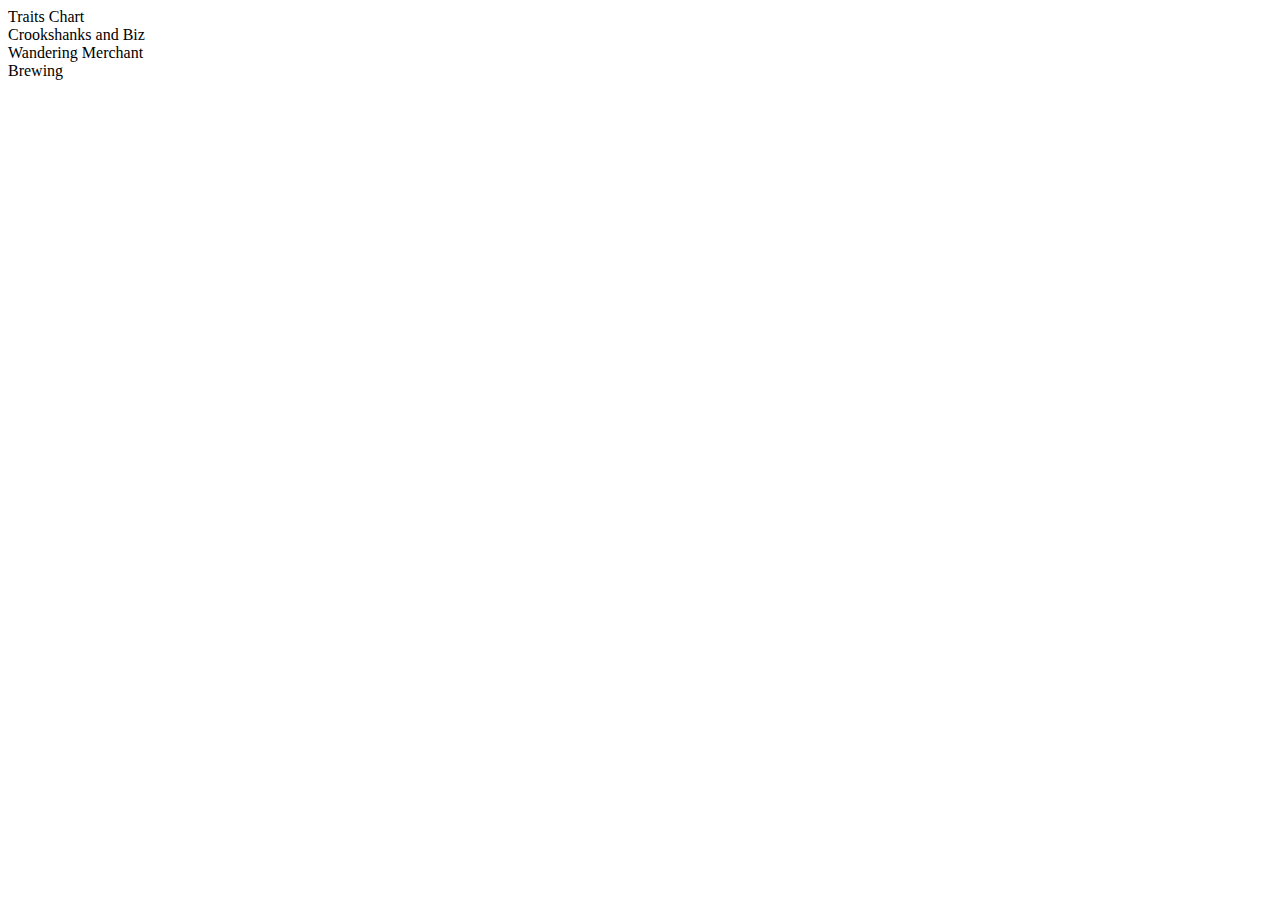
==== index.html @ 69cc46a5 "starts" ====
<!DOCTYPE html>
<html lang="en">
<head>
    <meta charset="UTF-8">
    <meta name="viewport" content="width=device-width, initial-scale=1.0">
    <title>DM Interface</title>
</head>
<body>
    <a>Traits Chart</a> <br>
    <a>Crookshanks and Biz</a> <br>
    <a>Wandering Merchant</a> <br>
    <a>Brewing</a> <br>
</body>
</html>
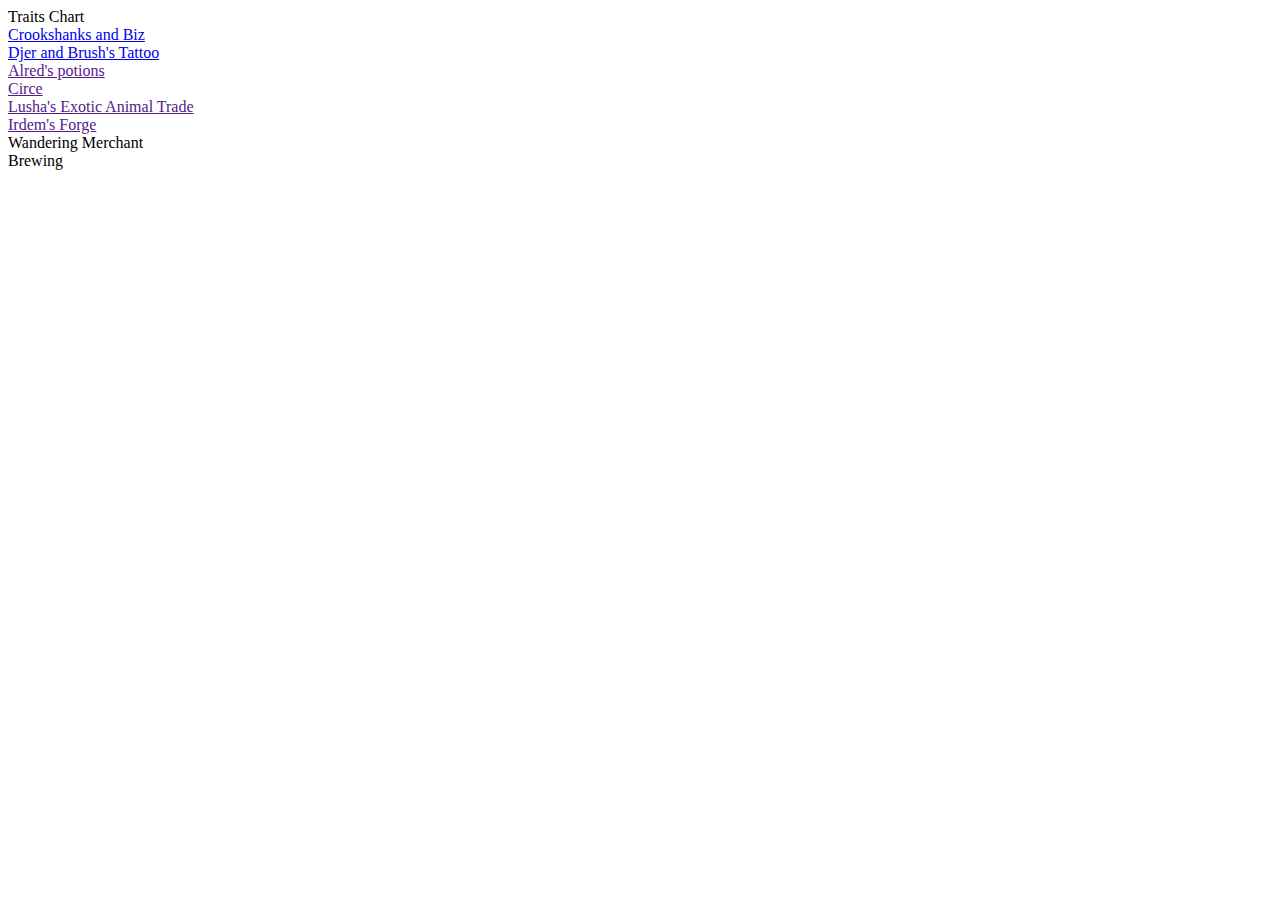
==== commit baaee082: "new pages" ====
--- a/index.html
+++ b/index.html
@@ -7,7 +7,12 @@
 </head>
 <body>
     <a>Traits Chart</a> <br>
-    <a>Crookshanks and Biz</a> <br>
+    <a href="Crookshanks.html">Crookshanks and Biz</a> <br>
+    <a href="Djer and Brush's Tattoo.html">Djer and Brush's Tattoo</a> <br>
+    <a href="">Alred's potions</a> <br>
+    <a href="">Circe</a> <br>
+    <a href="">Lusha's Exotic Animal Trade</a> <br>
+    <a href="">Irdem's Forge</a> <br>
     <a>Wandering Merchant</a> <br>
     <a>Brewing</a> <br>
 </body>
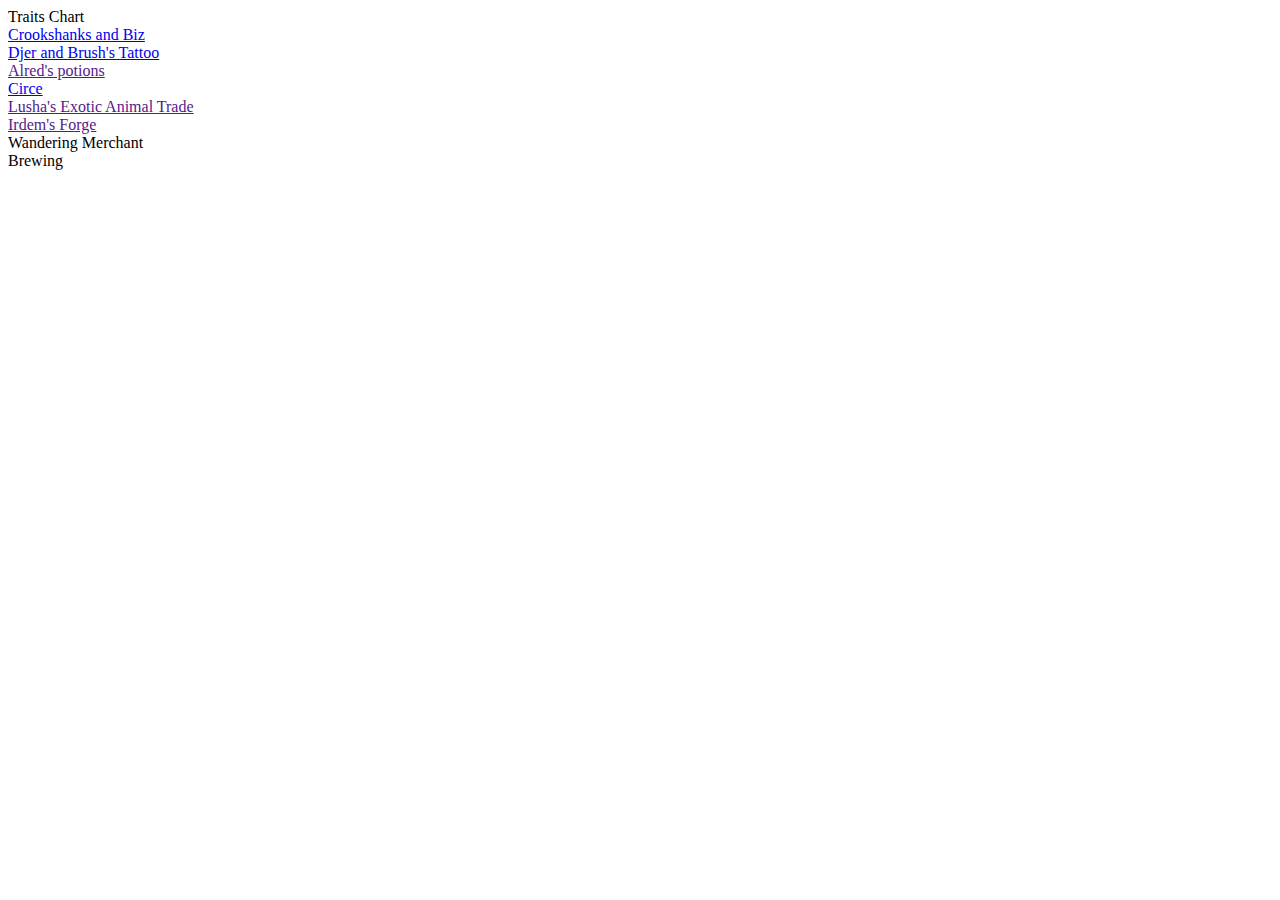
==== commit d8b7e4d1: "hope I fixed some things" ====
--- a/index.html
+++ b/index.html
@@ -10,7 +10,7 @@
     <a href="Crookshanks.html">Crookshanks and Biz</a> <br>
     <a href="Djer and Brush's Tattoo.html">Djer and Brush's Tattoo</a> <br>
     <a href="">Alred's potions</a> <br>
-    <a href="">Circe</a> <br>
+    <a href="Circe.html">Circe</a> <br>
     <a href="">Lusha's Exotic Animal Trade</a> <br>
     <a href="">Irdem's Forge</a> <br>
     <a>Wandering Merchant</a> <br>
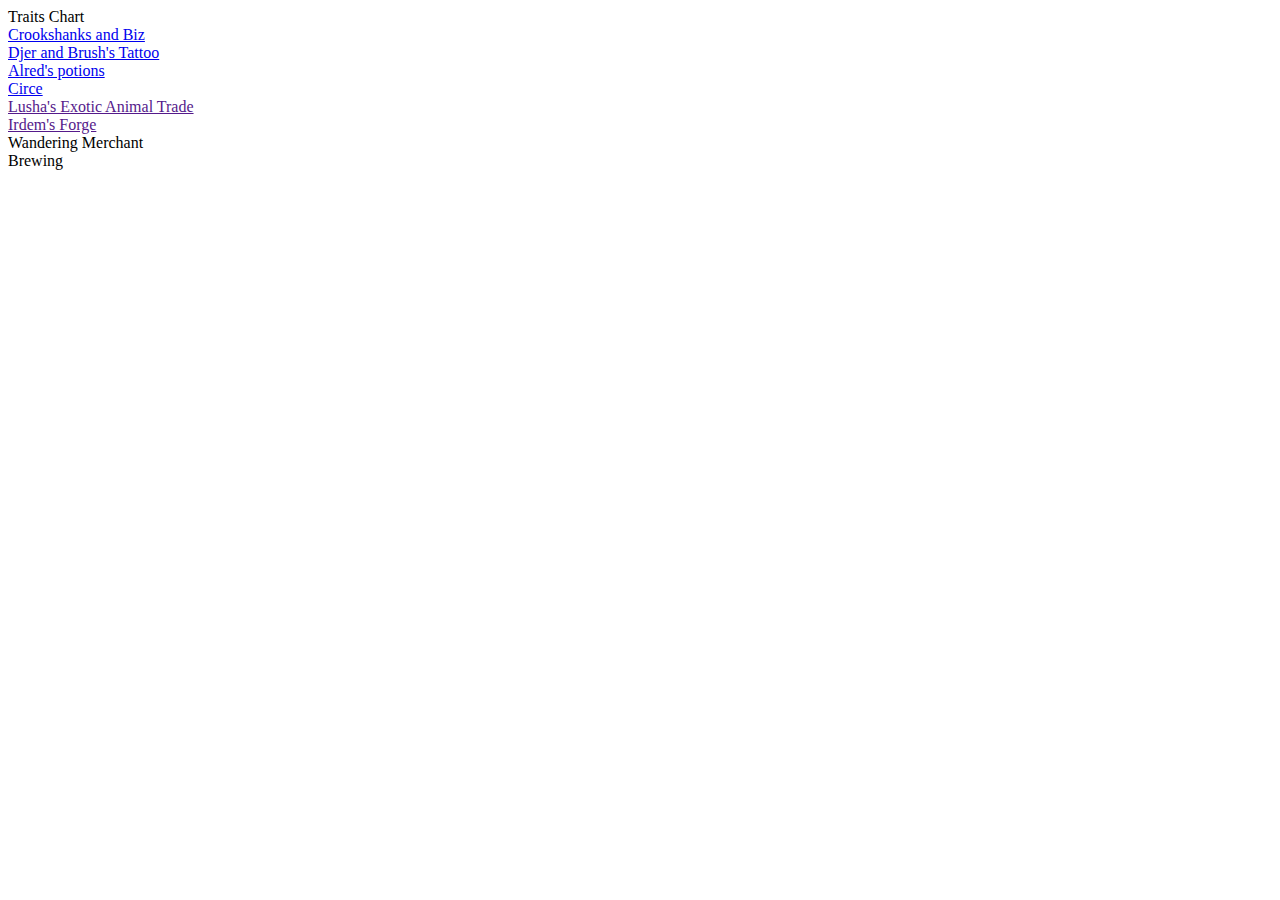
==== commit cf67e7a3: "fixed tag" ====
--- a/index.html
+++ b/index.html
@@ -7,10 +7,10 @@
 </head>
 <body>
     <a>Traits Chart</a> <br>
-    <a href="Crookshanks.html">Crookshanks and Biz</a> <br>
-    <a href="Djer and Brush's Tattoo.html">Djer and Brush's Tattoo</a> <br>
-    <a href="">Alred's potions</a> <br>
-    <a href="Circe.html">Circe</a> <br>
+    <a href="https://simonethegoblin.github.io/tomfoolry/Crookshanks">Crookshanks and Biz</a> <br>
+    <a href="https://simonethegoblin.github.io/tomfoolry/Djer_and_Brush's_Tattoo">Djer and Brush's Tattoo</a> <br>
+    <a href="https://simonethegoblin.github.io/tomfoolry/Alred">Alred's potions</a> <br>
+    <a href="https://simonethegoblin.github.io/tomfoolry/Circe">Circe</a> <br>
     <a href="">Lusha's Exotic Animal Trade</a> <br>
     <a href="">Irdem's Forge</a> <br>
     <a>Wandering Merchant</a> <br>
